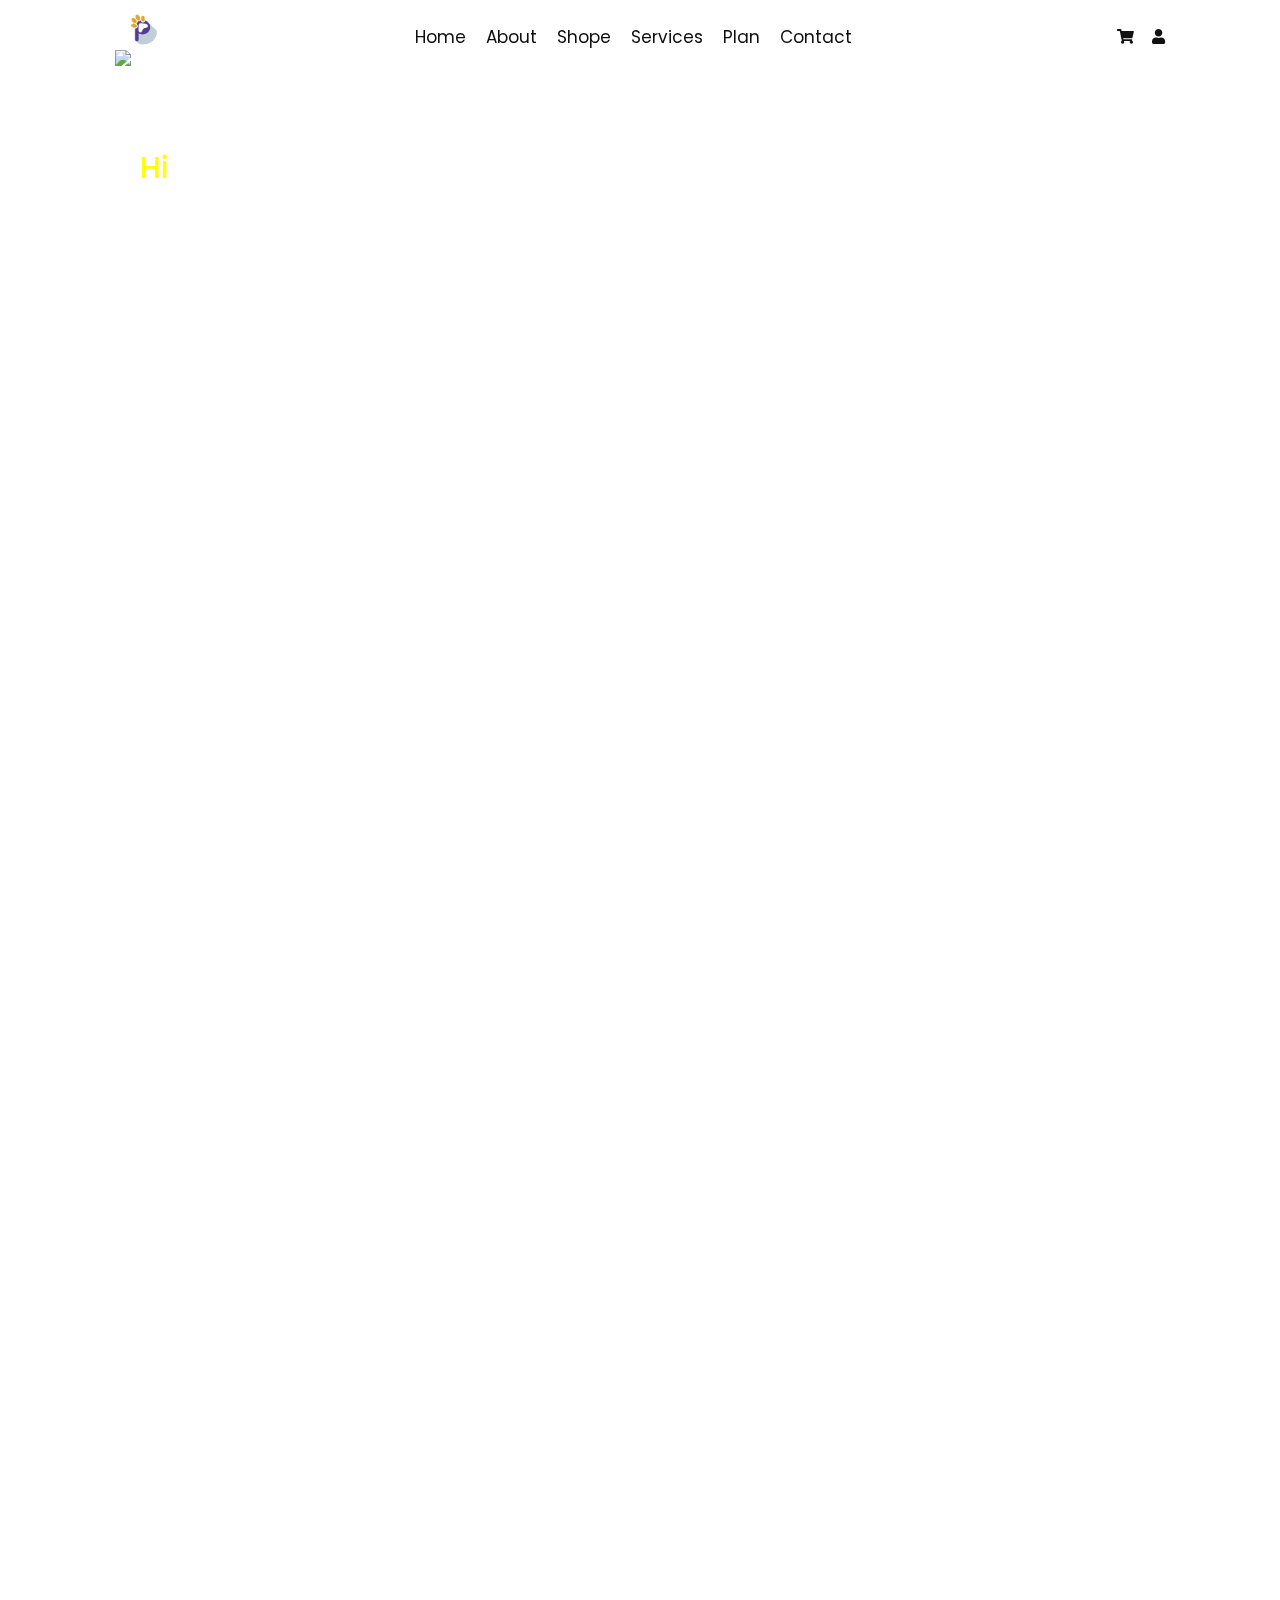
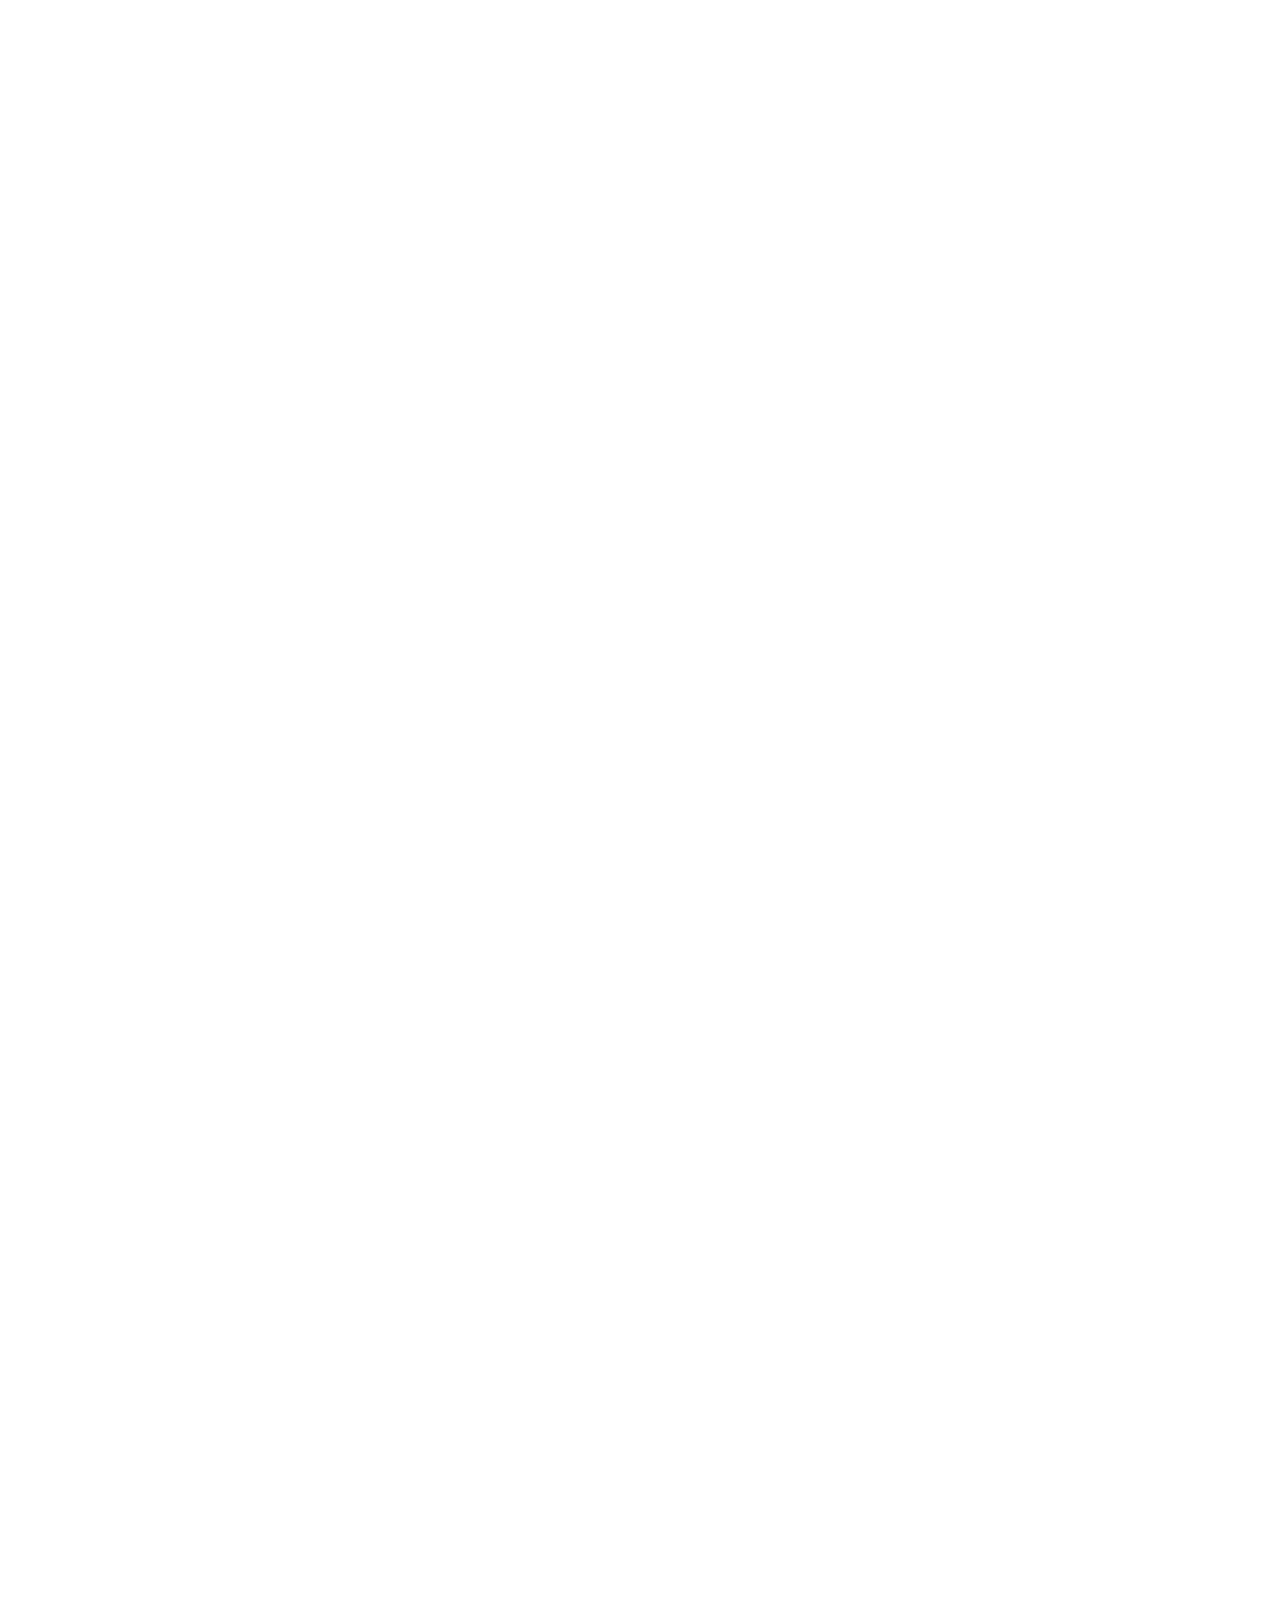
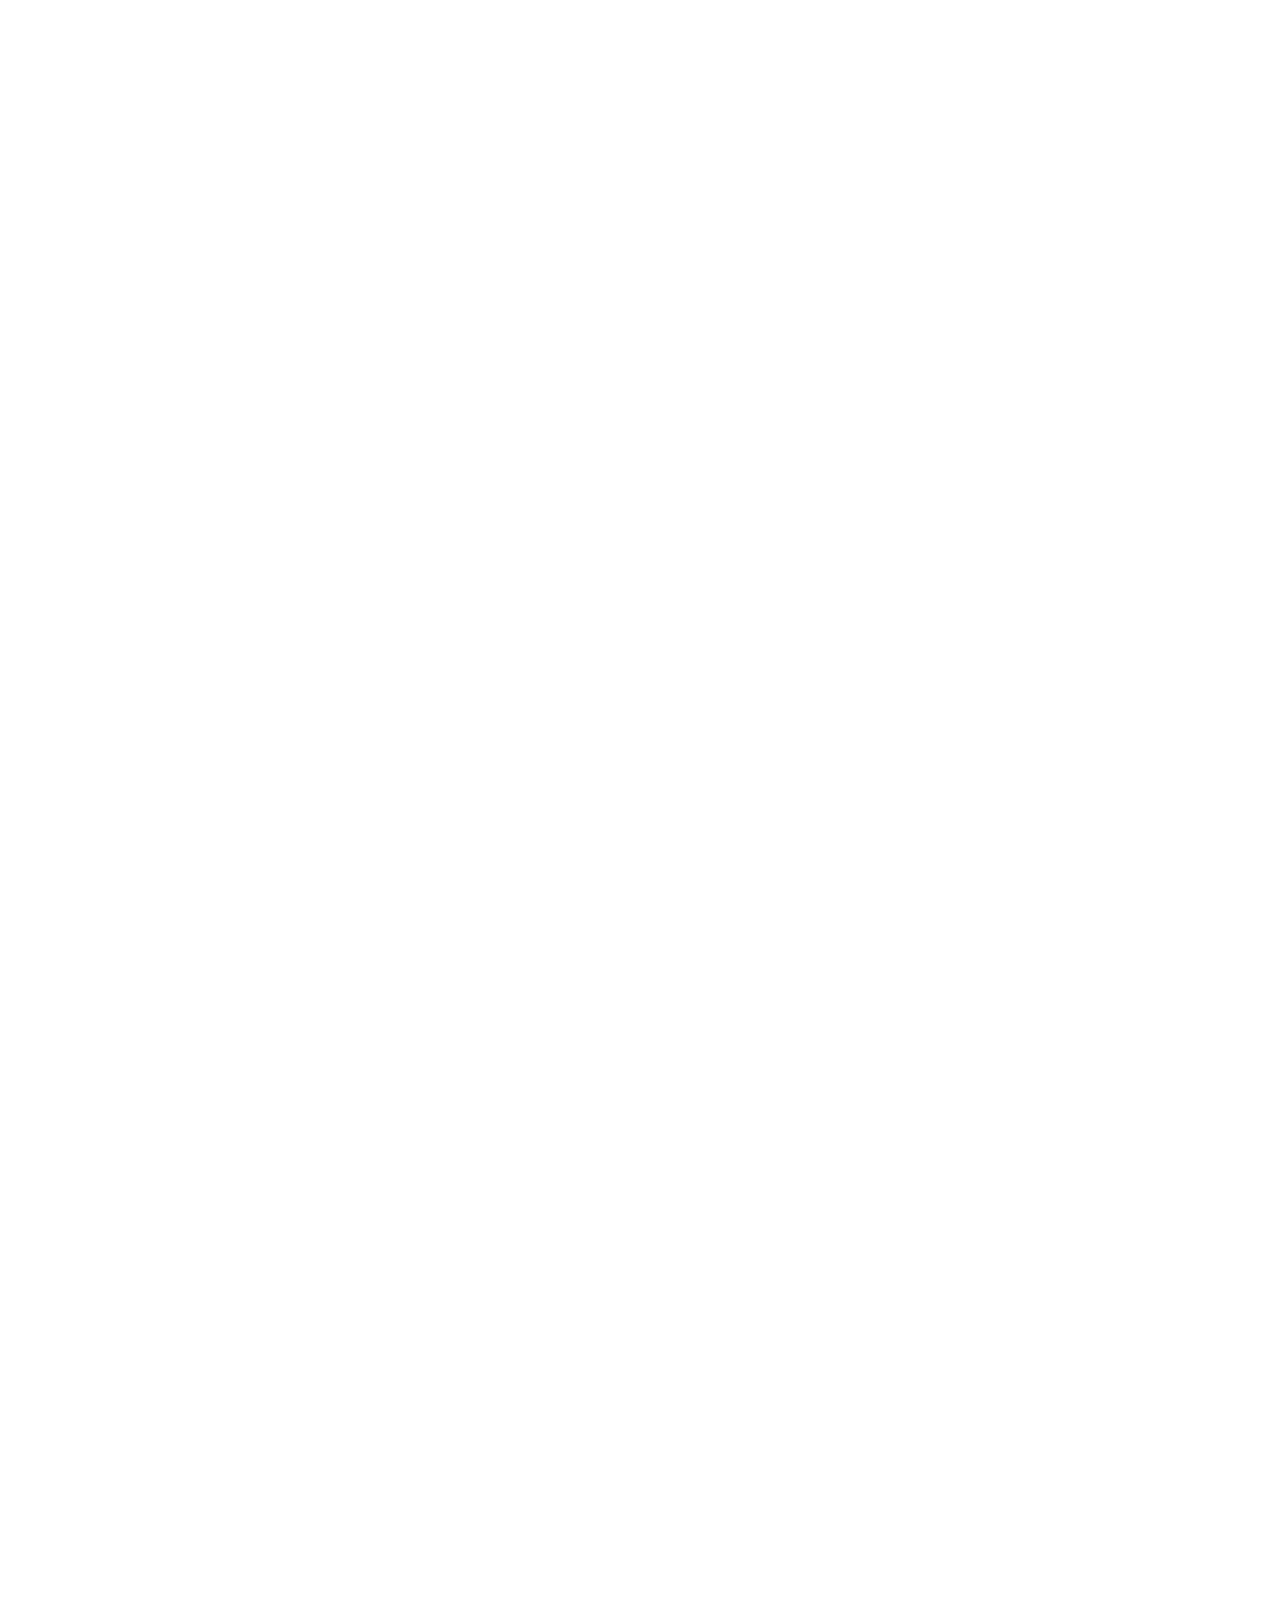
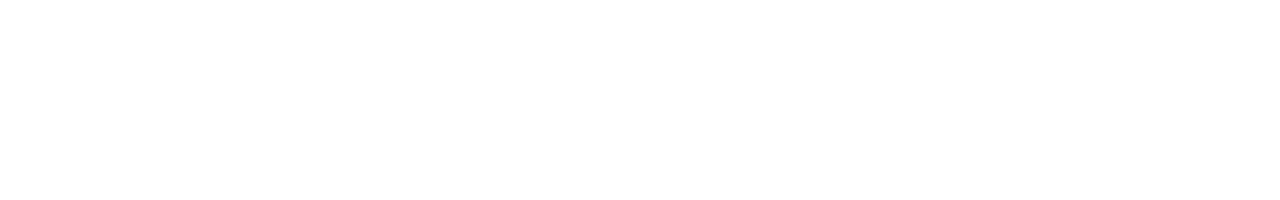
==== service.html @ 9591ad4a "Add files via upload" ====
<!DOCTYPE html>
<html lang="en">
<head>
    <meta charset="UTF-8">
    <meta http-equiv="X-UA-Compatible" content="IE=edge">
    <meta name="viewport" content="width=, initial-scale=1.0">
    <title>Pets service</title>
    <!-- font awesome cdn link -->
    <link rel="stylesheet" href="https://cdnjs.cloudflare.com/ajax/libs/font-awesome/5.15.4/css/all.min.css">
    <link rel="stylesheet" href="./css/bootstrap.min.css">
    <script src="./js/bootstrap.min.js"></script>
    <link rel="icon" type="image/x-icon" href="./image/icon-01.png">
<!--custom css file link-->
<link rel="stylesheet" href="css/style.css">

</html>
<body>
<header class="header">
    <!--start nav bar-->
        <a href="#" class="logo"><img src="./image/icon-01.png" width="50px"></a>
        <nav class="navbar">
            <a href="index.html">Home</a>
            <a href="#about">about</a>
            <a href="#shop">shope</a>
            <a href="service.html">services</a>
            <a href="#plan">plan</a>
            <a href="#contact">contact</a>
        </nav>
        <div class="icons">
            <div class="fas fa-bars" id="menu-btn"></div>
            <div href="#" class="fas fa-shopping-cart"></div>
            <div class="fas fa-user" id="login-btn"></div>
        </div>
</header>
 <div class="banner"></div>
<section class="doctor" id="doctor">
    <div class="content">
        <h3><span>Hi</span> we are at your pet's service</h3>
    </div>
    <img src="./image/pngwing.com.png" class="welcoming">
    <img src="./image/Wave_White_bottom_left_shape_04-1.png" class="wavee">
    </section>
</body>
---- css/style.css ----
@import url('https://fonts.googleapis.com/css2?family=Poppins:wght@100;300;400;500;600&display=swap');
  
*{
    font-family: 'Poppins', sans-serif;
    margin: 0;
    padding: 0;
    box-sizing: border-box;
    outline: none; border: none;
    text-decoration: none;
    text-transform: capitalize;
    transition: .2s linear;
}

:root{
--carrot-color:#E2A52C;
--yellow:#C9E881;
--blue:#320a96;
--white:#fff;
--light-color:#666;
--light-bg:#eee;
--border:.2rem solid black ;
--box-shadow:0 .5rem  1.5rem rgba(0,0,0,.1); 
}
@mixin grid ($val){
    display: grid;
    drid-templete-columns: repeat(auto-fit, minmax($val, 1far));
    gap:1.5rem;
}


html{
font-size: 62.5%;
overflow-x: hidden;
scroll-behavior: smooth;
scroll-padding-top: 4rem;

}
::-webkit-scrollbar {
    width: .5rem;
}

::-webkit-scrollbar-track{
    background: transparent;
}
::-webkit-scrollbar-thumb{
    background: black;
    border-radius: 1px;
}
section{
    padding: 5rem 9%;
}
.btn{
     display: inline-block;
     margin-top: 1rem ;
     padding: .8rem 2.8rem;
     border-radius: 5rem;
     border-top-left-radius: 0;
     border: var(--border);
     cursor: pointer;
     background: none;
     color: black;
     font-size: 1.7rem;
     overflow: hidden;
     z-index: 0;
     position: relative;
}
.btn::before{
    content: '';
    position: absolute;
    top: 0; left: 0;
    height: 100%;
    width: 100%;
    background: black;
    z-index: -1;
    transition: .2s linear;
    clip-path: circle(0% at 0% 5%);
}
.btn:hover::before{
    clip-path: circle(100%);

}
.btn:hover  {
    color: white;
}
@keyframes login{
    0%{
        transform: translateY(4rem);
        opacity: 0;
    }
}
body{
    height: 500rem;
}
.header{
    
    display: flex;
    align-items: center;
    justify-content: space-between;
    padding: 2rem 9%;
    position: fixed;
    top: 0; left: 0; right: 0;
    z-index: 1000;
}

.logo{
    display: flex;
    margin-top: -20px;
    padding: -50px;
}

.navbar a{
    margin: 0 1rem;
    font-size: 1.7rem;
    color: rgb(13, 13, 13);
    text-decoration: none;
    position: sticky;
    top: 0px;
    
}

.navbar a:hover{
color: var(--light-color);
text-decoration: none;
}
.icons a,
.icons div
 {
    font-size: 1.5rem;
    margin-left: 1.5rem;
    color: rgb(18, 18, 18);
    cursor: pointer;
}.icons a,
.icons div:hover{
    color: #E2A52C;
    margin-left: 1.5rem;

}
.login-form{
    position: absolute;
    top: 120%;right: 2rem;
    width: 35rem;
    border-radius: 1rem;
    background: white;
    box-shadow: var(--box-shadow);
    padding: 2rem;
    display: none;
    text-decoration: none;
    
    
}
.active{
    display: block;
    animation: login .4s linear;
}
h3{
    color: black;
    font-size: 2.5rem;
padding-bottom: .5rem;
text-decoration: none;
}
.box{
    width: 100%;
    border-bottom: var(--border);
    border-width: .1rem;
    padding: 1.5rem 0;
     font-size: 1.6rem;
     color: black;
     text-transform: none;
     margin: 1rem 0;
     text-decoration: none;
}
.remember{
    display: flex;
    align-items: center;
    gap: .5rem;
    padding: 1rem 0 ;
    
}
label{
    font-size: 1.5rem;
    cursor: pointer;
    color: var(--light-color);
}
.btn{
    width: 100%;
    text-align: center;
    margin: 1.5rem 0;
    text-decoration: none;
}

.btn:hover{
    background:#543d8d;
    text-decoration: none;
}
.links{
    display: flex;
    justify-content: space-between;
    align-items: center;
    margin-top: 1rem;
}
a{
    font-size: 1.4rem;
    color:black;
    text-decoration: none;

}
a:hover{
     color: black;
     text-decoration: none;
}
#menu-btn{
    display: none;
}

.home{
    min-height: 100vh;
    display: flex;
    align-items: center;
    justify-content: flex-end;
    background: url(../image/pets/karsten-winegeart-oU6KZTXhuvk-unsplash.jpg) no-repeat;
    background-position: center;
    background-size: cover;
    position: relative;
}
.content{
    width: 125rem;
    position: absolute;
    top: 200px;
}
h3{
    font-size: 30px;
    position: absolute;
    top: -50px;
    left: 25px;
    padding-bottom: 1rem;
    color: white;
}
span{
    color: yellow;
}
.btn{
    color:rgb(11, 11, 11);
    border-color: rgb(17, 17, 17);
    width: 200px;
    left: 50px;
}
.btn:hover{
color:white;
}
.btn:hover::before{
    background-size: black;
}
.wave{
    position: absolute;
    bottom: 0;
    left: 0;
    width: 100%;
    height: 12rem;
}
.about{
    display: flex;
    align-items: center;
    flex-wrap: wrap;
    gap:2rem;
}
.about .image{
    flex: 1 1 40rem;
}
.image img{
    width: 100%;
}
.conten{
    flex: 1 1 40rem;
}
.conten h2{
    color: black;
    font-size: 4rem;
}
.conten span{
    color: #f2ad24;
}
.conten p{
    font-size: 1.6rem;
    color: var(--light-color);
    padding: 1rem 0;
    line-height: 2;
    
}



































/*media queries*/
@media (max-width:991px){
html{
    font-size: 55%;
}
.header{
    padding:2rem;
}
section{
    padding: 5rem 2rem;
}
.wave{
    position: absolute;
    bottom: 0;
    left: 0;
    width: 100%;
    height: 10rem;
}


@media (max-width:768px){
    #menu-btn{
        display: inline-block;
    }
    .header{
        
    }
 .navbar{
     position: absolute;
     top: 99%; left: 0;right: 0;
     background: white;
     clip-path: polygon(0 0, 100% 0, 100% 0, 0 0);
 }
 .active{
    clip-path: polygon(0 0, 100% 0, 100% 100%, 0 100%);
 }
 a{
     display: block;
     margin: 2rem;
     font-size: 2rem;
 }
.content{
    width: 50rem;
    position: absolute;
    top: 200px;
}
.btn{
    color:rgb(11, 11, 11);
    border-color: rgb(17, 17, 17);
    width: 150px;
    left: 30px;
    top:50px;
}

@media (max-width:450px){
    html{
        font-size: 50%;
       }
       .header .login-form{
           width: 90%;
       }
       .content{
        width: 45rem;
        position: absolute;
        top: 140px;
        
    }
    .btn{
        color:rgb(11, 11, 11);
        border-color: rgb(17, 17, 17);
        width: 120px;
        left: 20px;
        top:30px;
    }
}

}
}
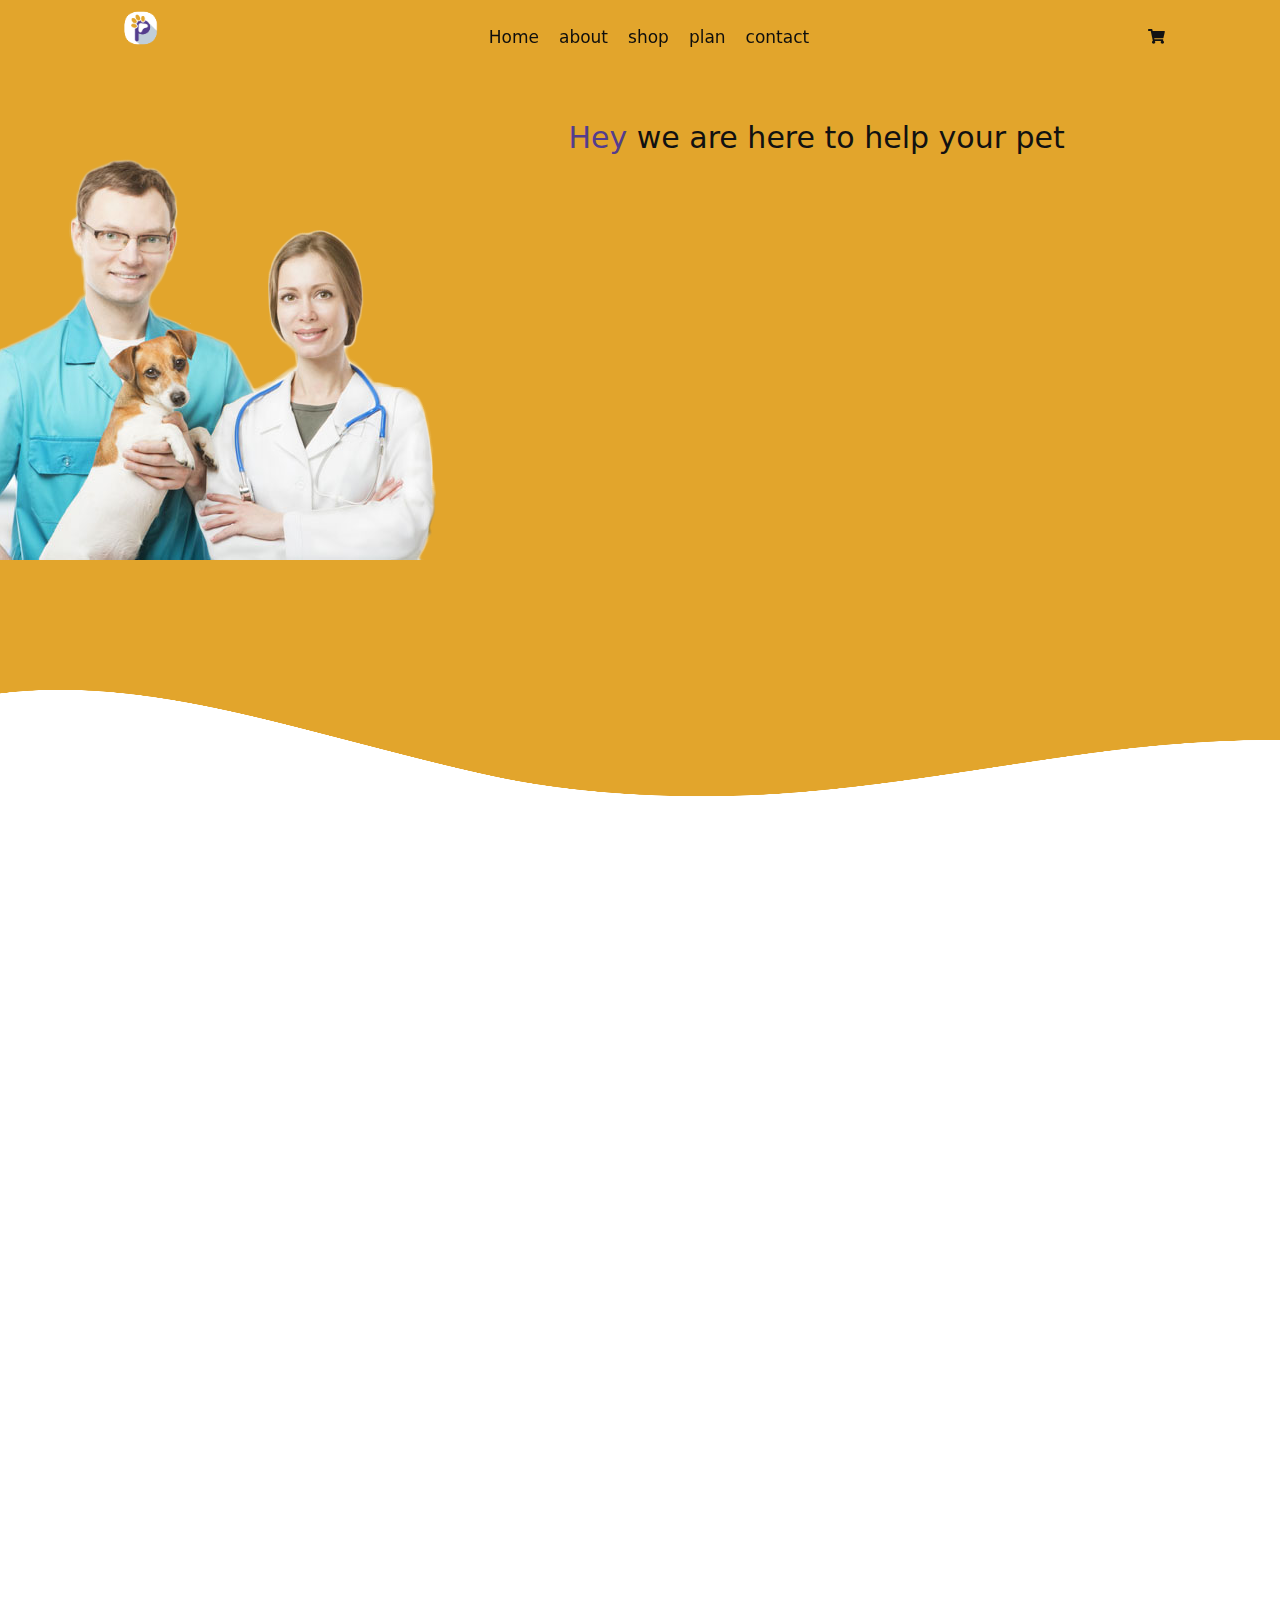
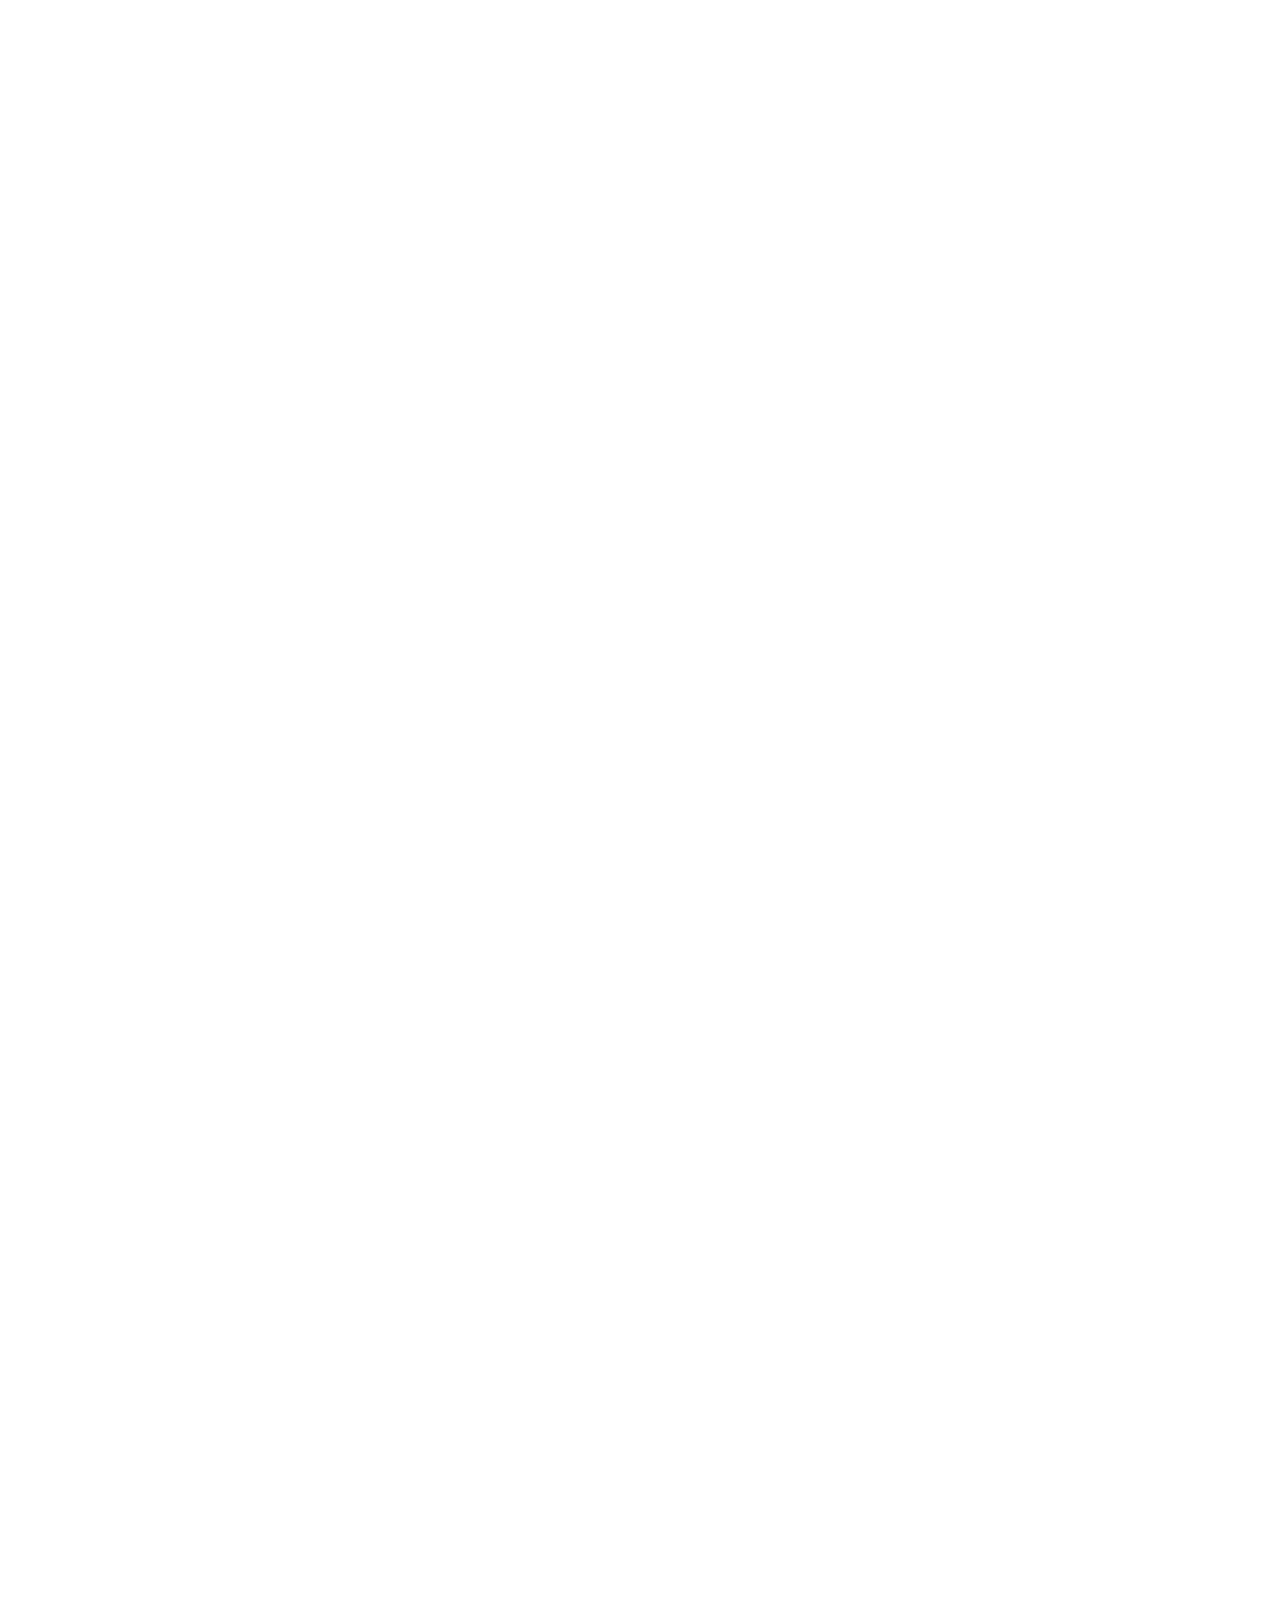
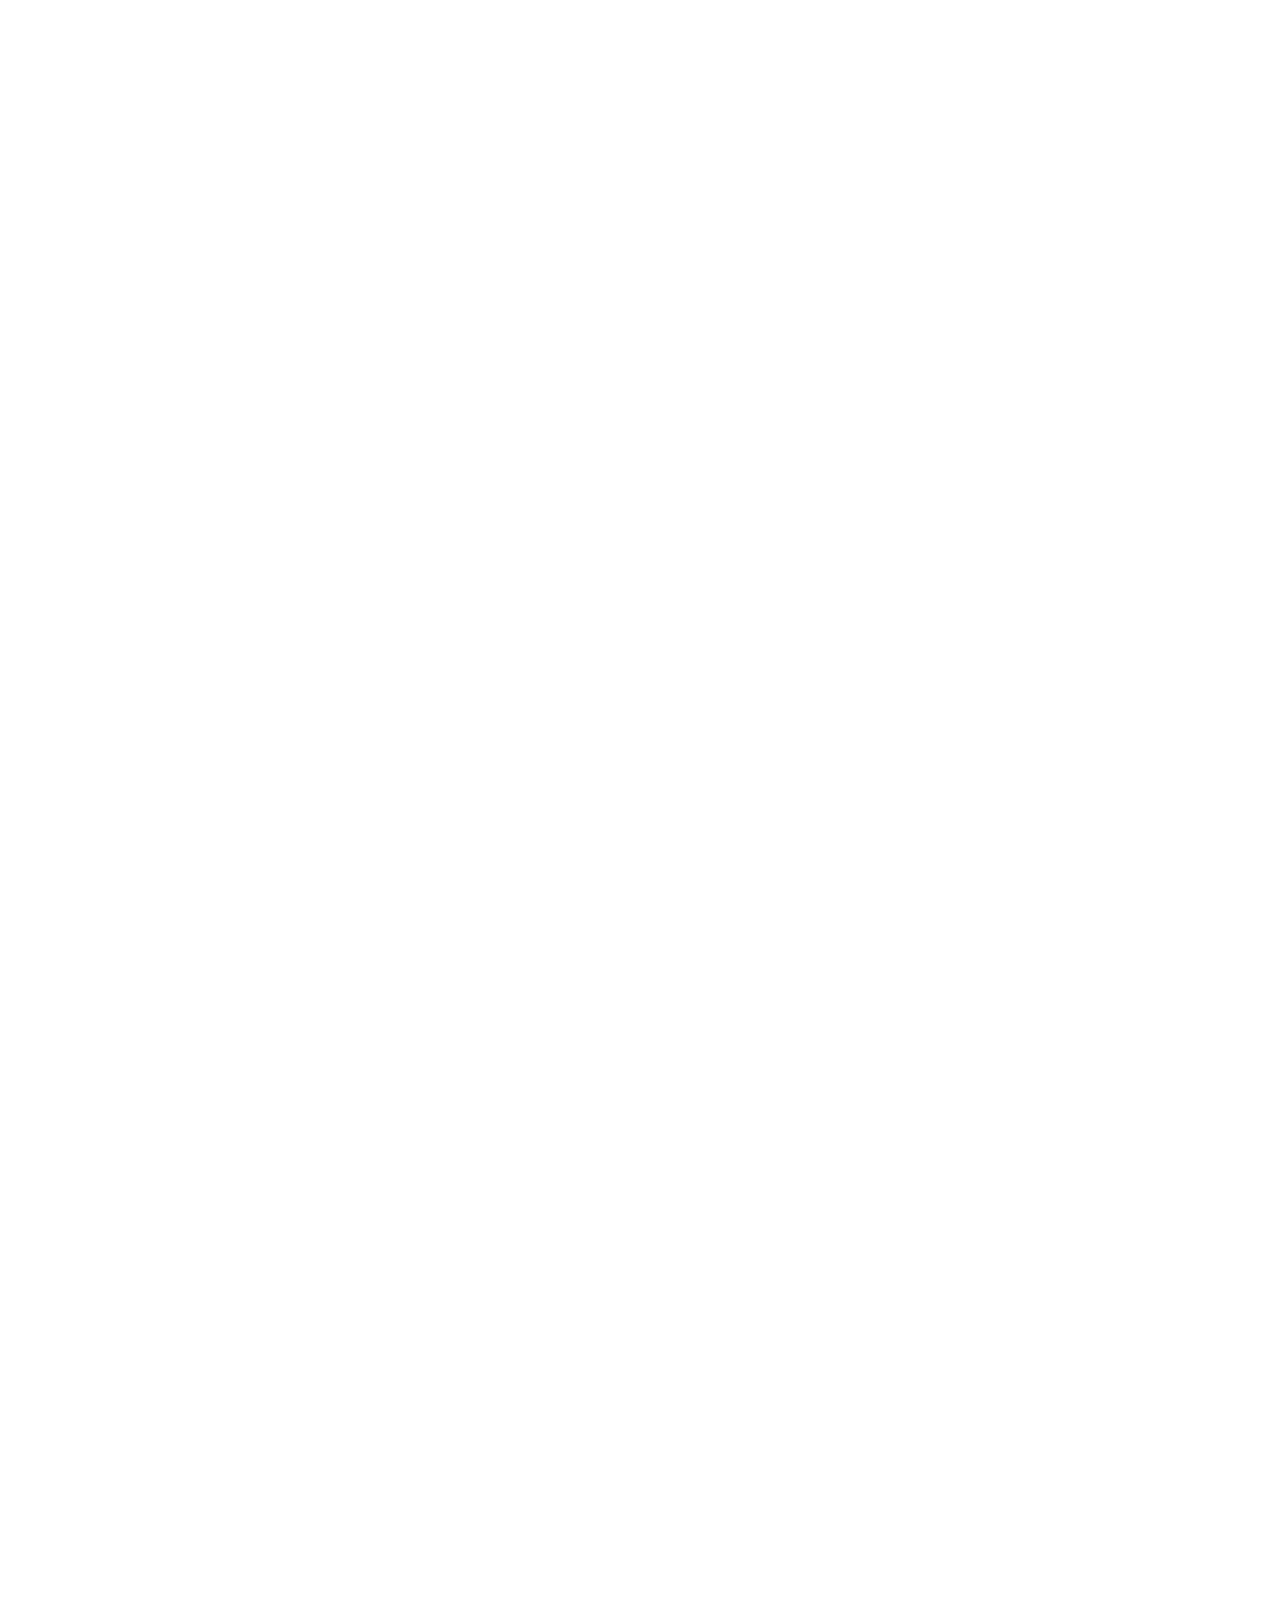
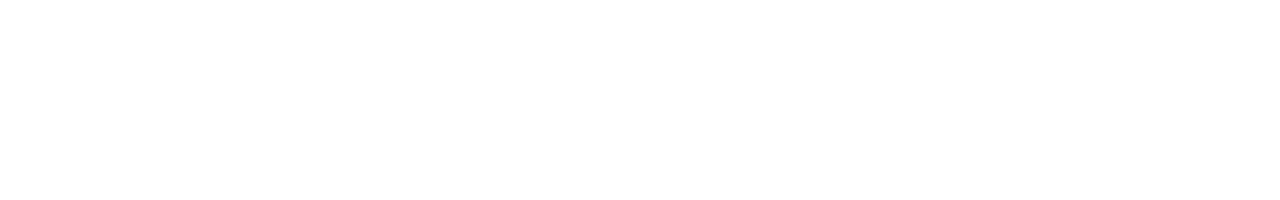
==== commit 7c3ed806: "Add files via upload" ====
--- a/service.html
+++ b/service.html
@@ -4,40 +4,43 @@
     <meta charset="UTF-8">
     <meta http-equiv="X-UA-Compatible" content="IE=edge">
     <meta name="viewport" content="width=, initial-scale=1.0">
-    <title>Pets service</title>
+    <title>service</title>
     <!-- font awesome cdn link -->
     <link rel="stylesheet" href="https://cdnjs.cloudflare.com/ajax/libs/font-awesome/5.15.4/css/all.min.css">
     <link rel="stylesheet" href="./css/bootstrap.min.css">
     <script src="./js/bootstrap.min.js"></script>
     <link rel="icon" type="image/x-icon" href="./image/icon-01.png">
 <!--custom css file link-->
-<link rel="stylesheet" href="css/style.css">
+<link rel="stylesheet" href="css/service.css">
+</head>
+<body>
+    <!--header section starts-->
+<header class="header">
+    <a href="#" class="logo"><img src="./image/icon-01.png" width="50px"></a>
+    <nav class="navbar">
+        <a href="./index.html">Home</a>
+        <a href="#about">about</a>
+        <a href="#shop">shop</a>
+        <a href="#plan">plan</a>
+        <a href="#contact">contact</a>
+    </nav>
+    <div class="icons">
+        <div class="fas fa-bars" id="menu-btn"></div>
+        <div href="#" class="fas fa-shopping-cart"></div>
+    </div>
+    <!--end nav bar-->
+</header>
+ <!--start service-->
+<section class="service" id="service">
+<div class="content">
+    <h3><span>Hey</span> we are here to help your pet</h3>
+    <img src="./image/pngwing.com.png" alt="" class="doc">
+</div>
+<img src="./image/Wave_White_bottom_left_shape_04-1.png" class="wave">
+</section>
 
-</html>
-<body>
-<header class="header">
-    <!--start nav bar-->
-        <a href="#" class="logo"><img src="./image/icon-01.png" width="50px"></a>
-        <nav class="navbar">
-            <a href="index.html">Home</a>
-            <a href="#about">about</a>
-            <a href="#shop">shope</a>
-            <a href="service.html">services</a>
-            <a href="#plan">plan</a>
-            <a href="#contact">contact</a>
-        </nav>
-        <div class="icons">
-            <div class="fas fa-bars" id="menu-btn"></div>
-            <div href="#" class="fas fa-shopping-cart"></div>
-            <div class="fas fa-user" id="login-btn"></div>
-        </div>
-</header>
- <div class="banner"></div>
-<section class="doctor" id="doctor">
-    <div class="content">
-        <h3><span>Hi</span> we are at your pet's service</h3>
-    </div>
-    <img src="./image/pngwing.com.png" class="welcoming">
-    <img src="./image/Wave_White_bottom_left_shape_04-1.png" class="wavee">
-    </section>
-</body>+
+<script src="js/script.js"></script>
+</body>
+
+</html>--- a/css/service.css
+++ b/css/service.css
@@ -0,0 +1,292 @@
+import url('https://fonts.googleapis.com/css2?family=Poppins:wght@100;300;400;500;600&display=swap');
+  
+*{
+    font-family: 'Poppins', sans-serif;
+    margin: 0;
+    padding: 0;
+    box-sizing: border-box;
+    outline: none; border: none;
+    text-decoration: none;
+    text-transform: capitalize;
+    transition: .2s linear;
+}
+
+:root{
+--carrot-color:#E2A52C;
+--yellow:#C9E881;
+--blue:#320a96;
+--white:#fff;
+--light-color:#666;
+--light-bg:#eee;
+--border:.2rem solid black ;
+--box-shadow:0 .5rem  1.5rem rgba(0,0,0,.1); 
+}
+@mixin grid ($val){
+    display: grid;
+    drid-templete-columns: repeat(auto-fit, minmax($val, 1far));
+    gap:1.5rem;
+}
+
+
+html{
+font-size: 62.5%;
+overflow-x: hidden;
+scroll-behavior: smooth;
+scroll-padding-top: 4rem;
+
+}
+::-webkit-scrollbar {
+    width: .5rem;
+}
+
+::-webkit-scrollbar-track{
+    background: transparent;
+}
+::-webkit-scrollbar-thumb{
+    background: black;
+    border-radius: 1px;
+}
+section{
+    padding: 5rem 9%;
+}
+
+body{
+    height: 500rem;
+}
+.header{
+    
+    display: flex;
+    align-items: center;
+    justify-content: space-between;
+    padding: 2rem 9%;
+    position: fixed;
+    top: 0; left: 0; right: 0;
+    z-index: 1000;
+}
+
+.logo{
+    display: flex;
+    margin-top: -20px;
+    padding: -50px;
+}
+
+.navbar a{
+    margin: 0 1rem;
+    font-size: 1.7rem;
+    color: rgb(13, 13, 13);
+    text-decoration: none;
+    position: sticky;
+    top: 0px;
+    
+}
+
+.navbar a:hover{
+color: var(--light-color);
+text-decoration: none;
+}
+.icons a,
+.icons div
+ {
+    font-size: 1.5rem;
+    margin-left: 1.5rem;
+    color: rgb(18, 18, 18);
+    cursor: pointer;
+}.icons a,
+.icons div:hover{
+    color: #1f2af6;
+    margin-left: 1.5rem;
+
+}
+
+h3{
+    color: black;
+    font-size: 2.5rem;
+padding-bottom: .5rem;
+text-decoration: none;
+}
+
+a{
+    font-size: 1.4rem;
+    color:black;
+    text-decoration: none;
+
+}
+a:hover{
+     color: black;
+     text-decoration: none;
+}
+#menu-btn{
+    display: none;
+}
+
+.service{
+    min-height: 90vh;
+    display: flex;
+    align-items: center;
+    justify-content: flex-end;
+
+    background-position: center;
+    background-color: #E2A52C;
+    position: relative;
+}
+.content{
+    width: 125rem;
+    position: absolute;
+    top: 200px;
+}
+h3{
+    font-size: 30px;
+    position: absolute;
+    top: -80px;
+    right: 100px;
+    padding-bottom: 1rem;
+    color: rgb(17, 17, 17);
+}
+span{
+    color: #543d8d;
+}
+.wave{
+    position: absolute;
+    bottom: 0;
+    left: 0;
+    width: 100%;
+    height: 12rem;
+}
+.doc{
+    position: absolute;
+    top: -85px;
+}
+
+   
+
+
+
+
+
+
+
+
+
+
+
+/*media queries*/
+@media (max-width:900px){
+    #menu-btn {
+        display: none;
+    }
+    .icons a, .icons div {
+        font-size: 2.5rem;
+        margin-left: 1.5rem;
+        color: rgb(18, 18, 18);
+        cursor: pointer;
+    }
+    .doc {
+        position: absolute;
+        top: -63px;
+        width: 679px;
+}
+h3 {
+    font-size: 43px;
+    position: absolute;
+    top: -80px;
+    right: 100px;
+    padding-bottom: 1rem;
+    color: rgb(17, 17, 17);
+}
+}
+
+@media (max-width:768px){
+     .navbar a {
+        margin: 0 1rem;
+        font-size: 10px;
+        color: rgb(13, 13, 13);
+        text-decoration: none;
+        position: sticky;
+        top: 0px;
+    }
+    h3 {
+        font-size: 23px;
+        position: absolute;
+        top: -18px;
+        right: 8px;
+        padding-bottom: 1rem;
+        color: rgb(17, 17, 17);
+    }
+    .wave {
+        position: absolute;
+        bottom: -5px;
+        left: 1px;
+        width: 100%;
+        height: 5rem;
+    }
+    .icons a, .icons div {
+        font-size: 1.5rem;
+        margin-left: 1.5rem;
+        color: rgb(18, 18, 18);
+        cursor: pointer;
+    }
+    .doc {
+        
+            position: absolute;
+            top: 75px;
+            width: 389px;
+            left: 891px;
+        
+}
+h3 {
+    font-size: 22px;
+    position: absolute;
+    top: -18px;
+    right: -10px;
+    padding-bottom: 1rem;
+    color: rgb(17, 17, 17);
+}
+}
+@media (width:414px){
+    .navbar a {
+        margin: 0 1rem;
+        font-size: 10px;
+        color: rgb(13, 13, 13);
+        text-decoration: none;
+        position: sticky;
+        top: 0px;
+    }
+    h3 {
+        font-size: 23px;
+        position: absolute;
+        top: -18px;
+        right: 8px;
+        padding-bottom: 1rem;
+        color: rgb(17, 17, 17);
+    }
+    .wave {
+        position: absolute;
+        bottom: -5px;
+        left: 1px;
+        width: 100%;
+        height: 5rem;
+    }
+    .icons a, .icons div {
+        font-size: 1.5rem;
+        margin-left: 1.5rem;
+        color: rgb(18, 18, 18);
+        cursor: pointer;
+    }
+    .doc {
+        
+            position: absolute;
+            top: 75px;
+            width: 389px;
+            left: 891px;
+        
+}
+h3 {
+    font-size: 22px;
+    position: absolute;
+    top: -18px;
+    right: -10px;
+    padding-bottom: 1rem;
+    color: rgb(17, 17, 17);
+}
+}
+
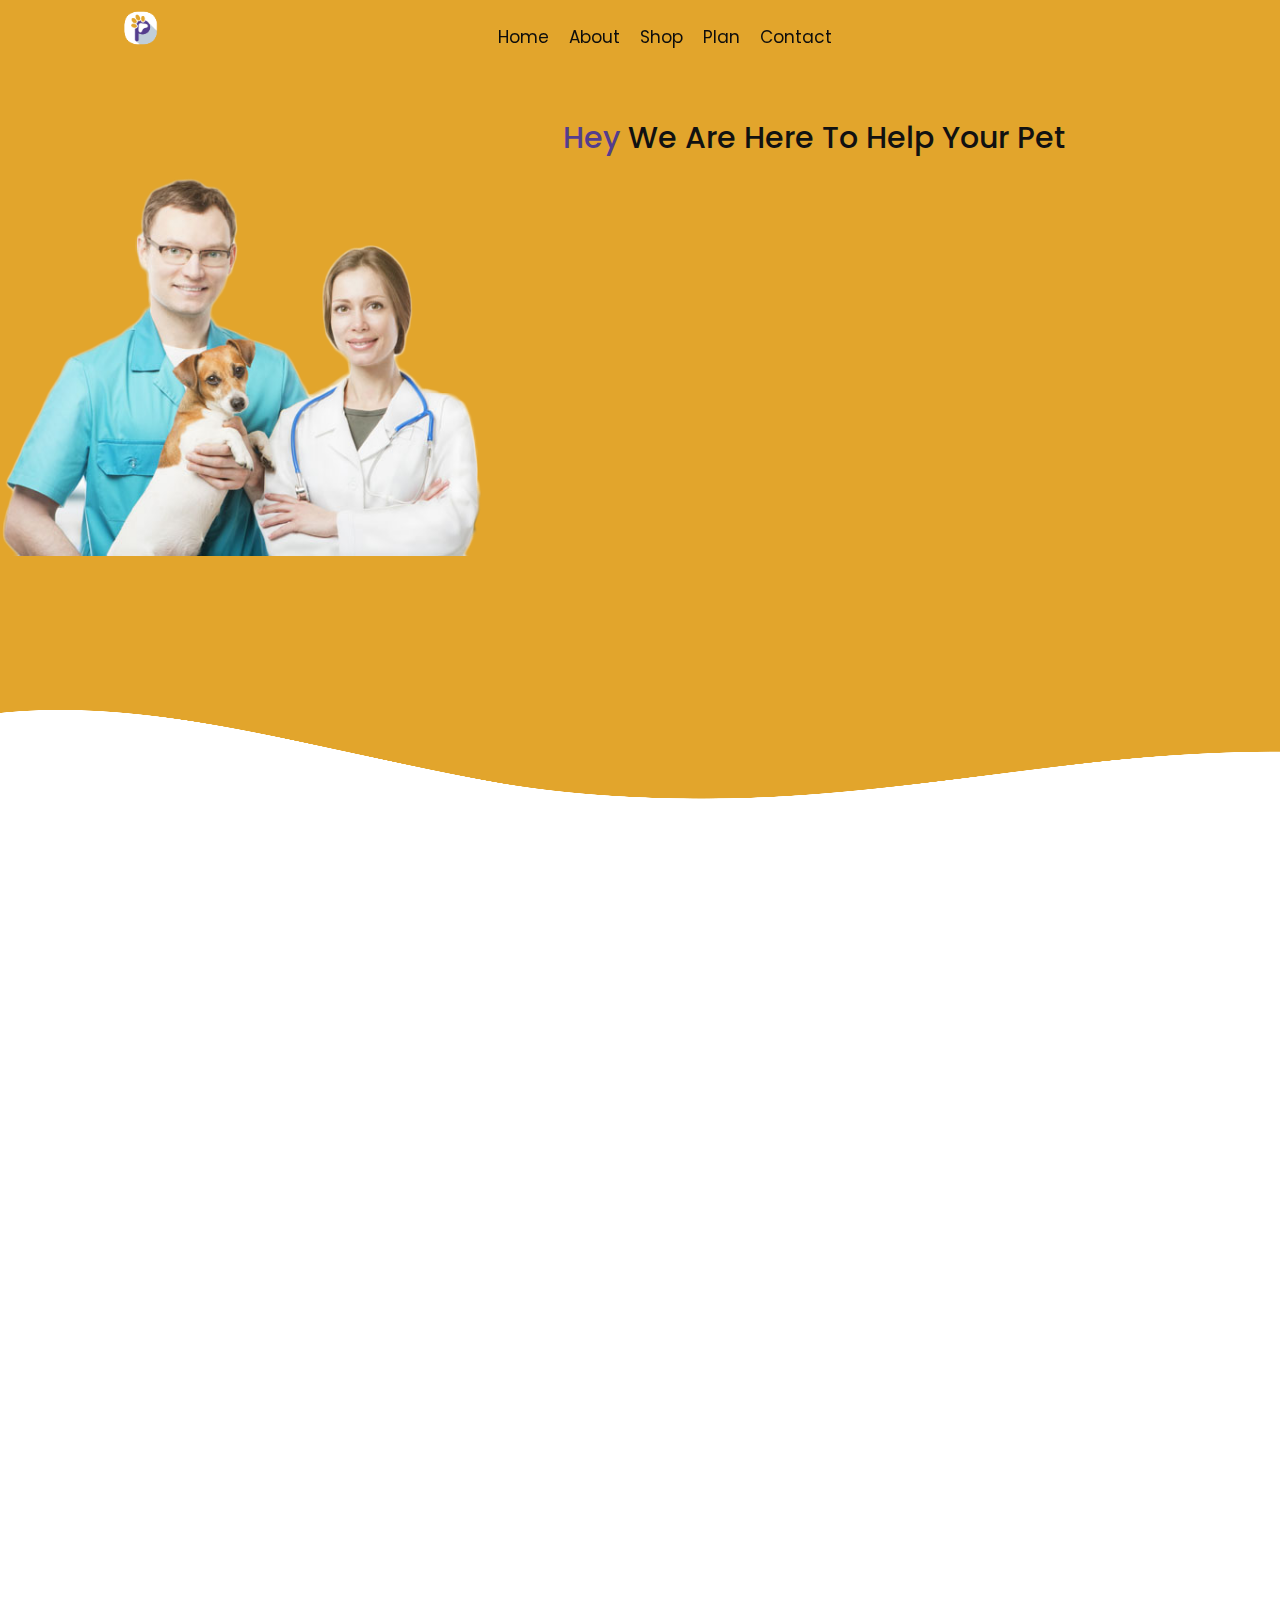
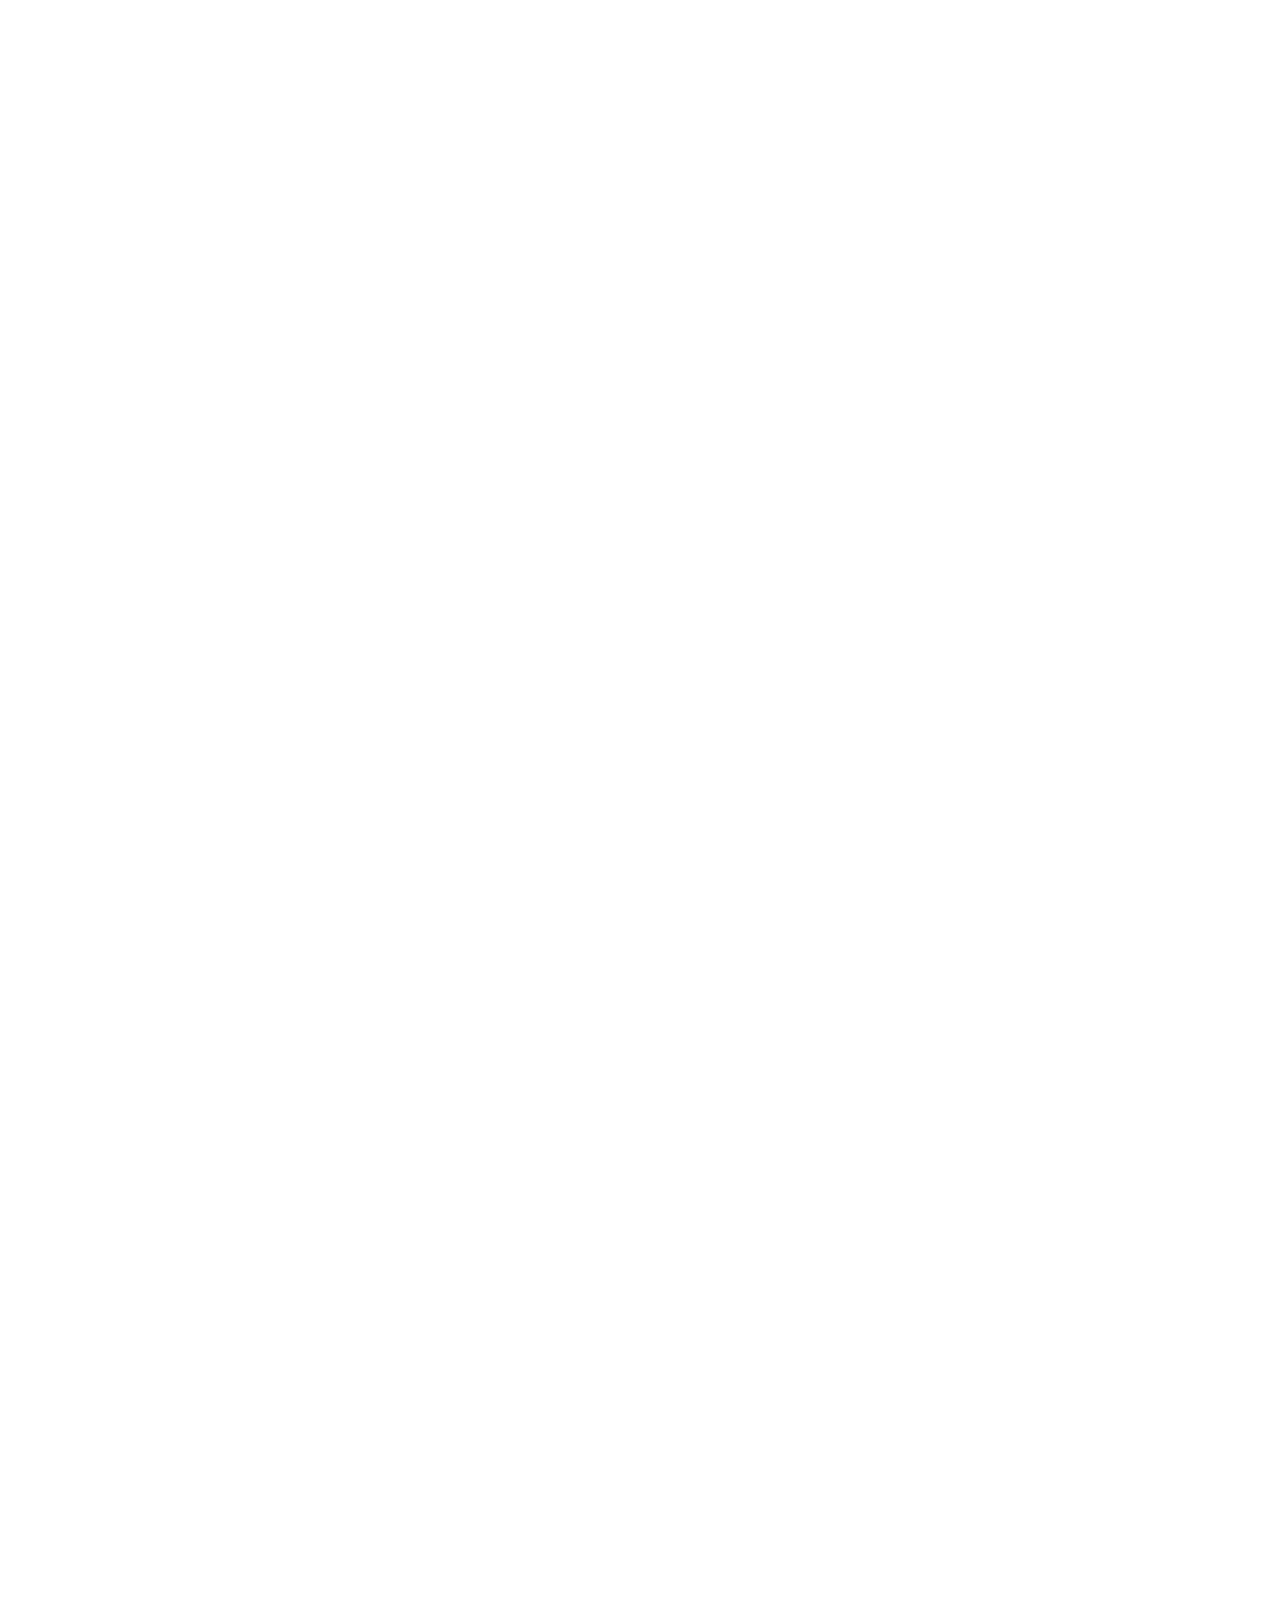
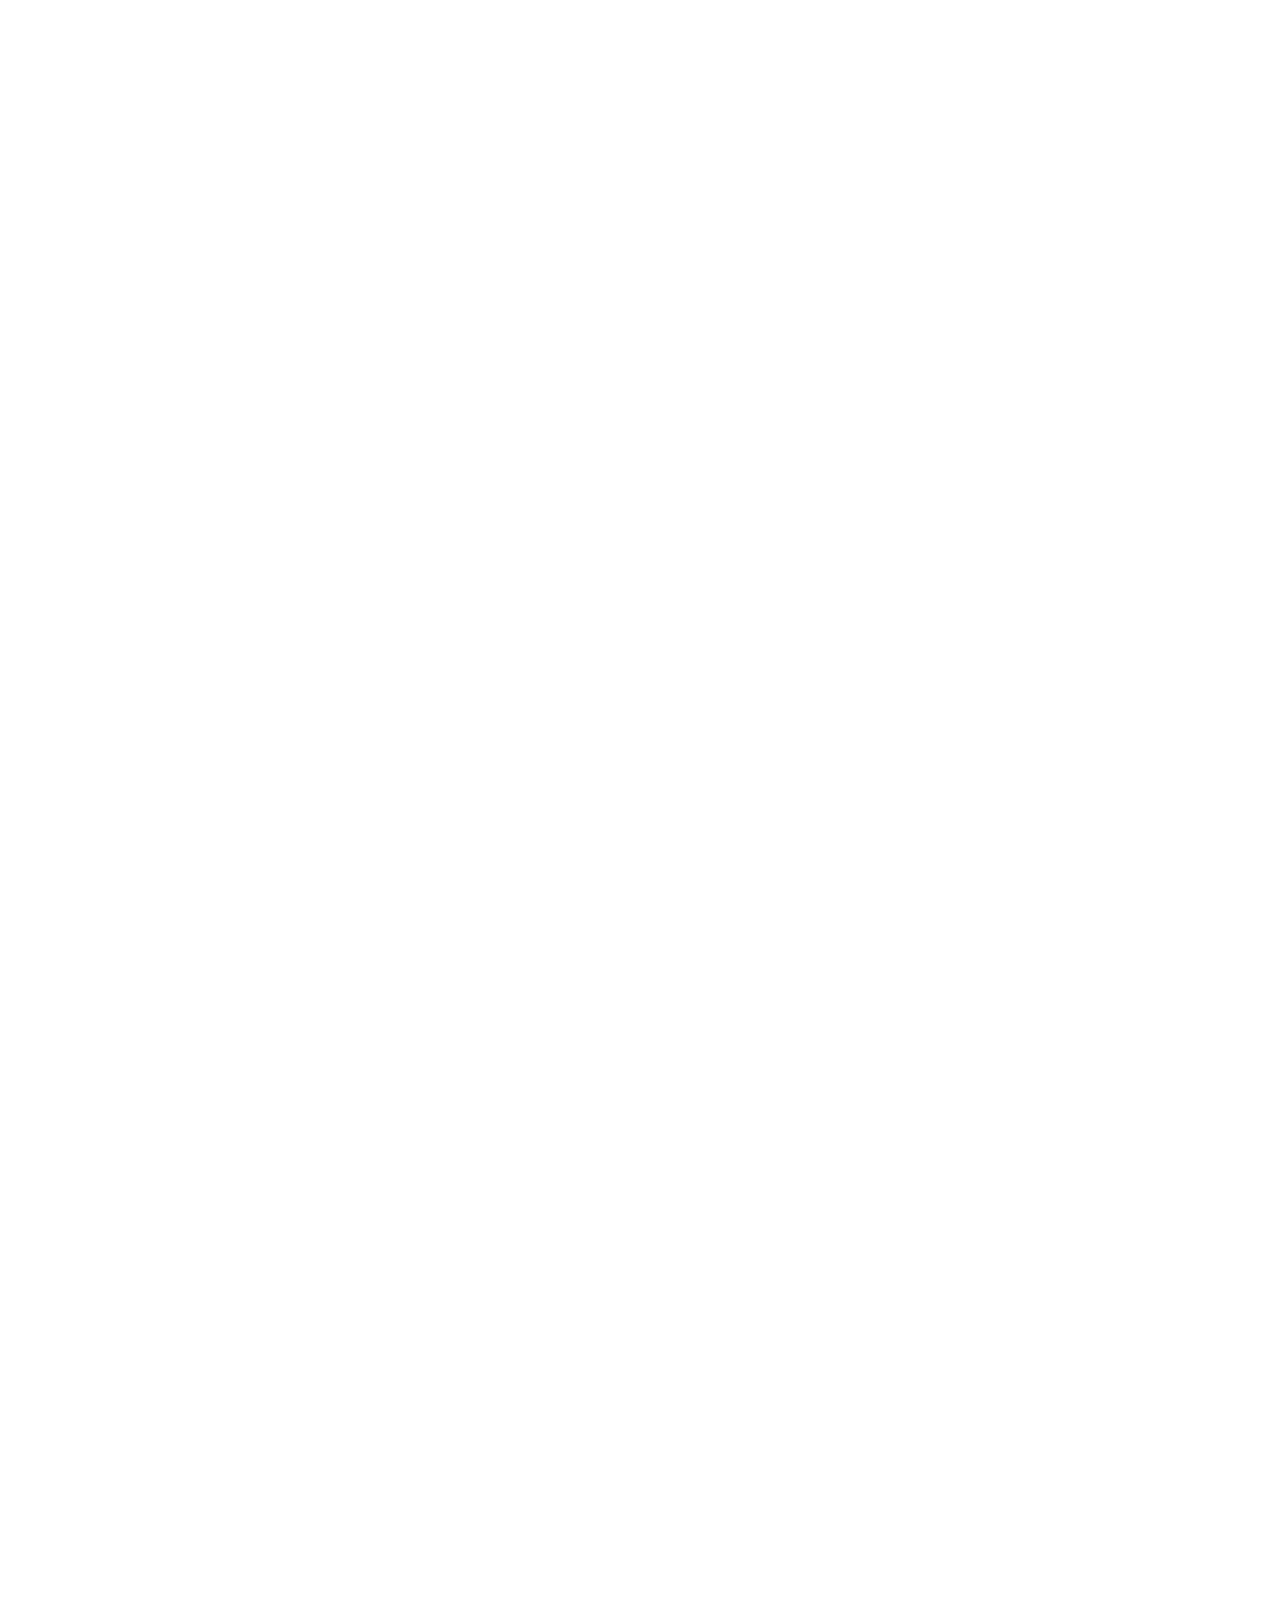
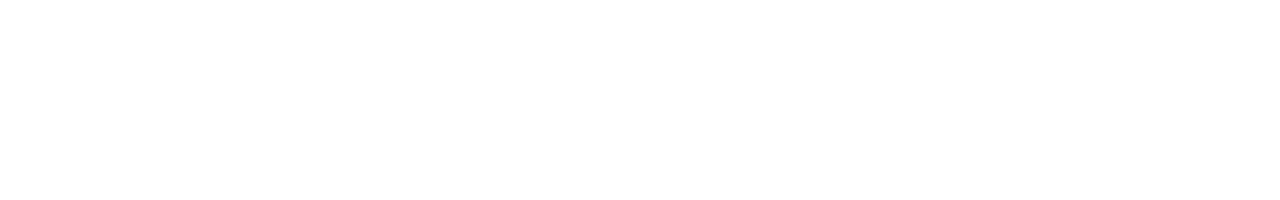
==== commit 39ebb212: "Add files via upload" ====
--- a/service.html
+++ b/service.html
@@ -26,7 +26,7 @@
     </nav>
     <div class="icons">
         <div class="fas fa-bars" id="menu-btn"></div>
-        <div href="#" class="fas fa-shopping-cart"></div>
+        
     </div>
     <!--end nav bar-->
 </header>
@@ -34,12 +34,9 @@
 <section class="service" id="service">
 <div class="content">
     <h3><span>Hey</span> we are here to help your pet</h3>
-    <img src="./image/pngwing.com.png" alt="" class="doc">
 </div>
 <img src="./image/Wave_White_bottom_left_shape_04-1.png" class="wave">
 </section>
-
-
 <script src="js/script.js"></script>
 </body>
 
--- a/css/service.css
+++ b/css/service.css
@@ -1,4 +1,4 @@
-import url('https://fonts.googleapis.com/css2?family=Poppins:wght@100;300;400;500;600&display=swap');
+@import url(https://fonts.googleapis.com/css2?family=Poppins:wght@100;300;400;500;600&display=swap);
   
 *{
     font-family: 'Poppins', sans-serif;
@@ -124,8 +124,10 @@
     display: flex;
     align-items: center;
     justify-content: flex-end;
-
-    background-position: center;
+    background: url(../image/pngwing.com.png) no-repeat;
+    background-size: 500px;
+    background-position-x: -10px;
+    background-position-y: 137PX;
     background-color: #E2A52C;
     position: relative;
 }
@@ -150,22 +152,12 @@
     bottom: 0;
     left: 0;
     width: 100%;
-    height: 12rem;
+    height: 10rem;
 }
 .doc{
     position: absolute;
     top: -85px;
 }
-
-   
-
-
-
-
-
-
-
-
 
 
 
@@ -180,11 +172,18 @@
         color: rgb(18, 18, 18);
         cursor: pointer;
     }
-    .doc {
-        position: absolute;
-        top: -63px;
-        width: 679px;
-}
+    .service{
+        min-height: 90vh;
+        display: flex;
+        align-items: center;
+        justify-content: flex-end;
+        background: url(../image/pngwing.com.png) no-repeat;
+        background-size: 500px;
+        background-position-x: -10px;
+        background-position-y: 137PX;
+        background-color: #E2A52C;
+        position: relative;
+    }
 h3 {
     font-size: 43px;
     position: absolute;
@@ -196,8 +195,8 @@
 }
 
 @media (max-width:768px){
-     .navbar a {
-        margin: 0 1rem;
+    .navbar a {
+        margin: 0 -9rem;
         font-size: 10px;
         color: rgb(13, 13, 13);
         text-decoration: none;
@@ -212,6 +211,18 @@
         padding-bottom: 1rem;
         color: rgb(17, 17, 17);
     }
+    .service {
+    min-height: 90vh;
+    display: flex;
+    align-items: center;
+    justify-content: flex-end;
+    background: url(../image/pngwing.com.png) no-repeat;
+    background-size: 484px;
+    background-position-x: -54px;
+    background-position-y: 260PX;
+    background-color: #E2A52C;
+    position: relative;
+}
     .wave {
         position: absolute;
         bottom: -5px;
@@ -225,14 +236,19 @@
         color: rgb(18, 18, 18);
         cursor: pointer;
     }
-    .doc {
-        
-            position: absolute;
-            top: 75px;
-            width: 389px;
-            left: 891px;
-        
-}
+    .service {
+        min-height: 90vh;
+        display: flex;
+        align-items: center;
+        justify-content: flex-end;
+        background: url(../image/pngwing.com.png) no-repeat;
+        background-size: 500px;
+        background-position-x: -54px;
+        background-position-y: 406PX;
+        background-color: #E2A52C;
+        position: relative;
+    }
+   
 h3 {
     font-size: 22px;
     position: absolute;
@@ -242,7 +258,7 @@
     color: rgb(17, 17, 17);
 }
 }
-@media (width:414px){
+@media (width:450px){
     .navbar a {
         margin: 0 1rem;
         font-size: 10px;
@@ -272,21 +288,87 @@
         color: rgb(18, 18, 18);
         cursor: pointer;
     }
-    .doc {
-        
-            position: absolute;
-            top: 75px;
-            width: 389px;
-            left: 891px;
-        
-}
+    .service{
+        min-height: 90vh;
+        display: flex;
+        align-items: center;
+        justify-content: flex-end;
+        background: url(../image/pngwing.com.png) no-repeat;
+        background-size: cover;
+        background-position-x: -54px;
+        background-position-y: 215PX;
+        background-color: #E2A52C;
+        position: relative;
+    }
 h3 {
     font-size: 22px;
     position: absolute;
     top: -18px;
+    right: 13px;
+    padding-bottom: 1rem;
+    color: rgb(17, 17, 17);
+}
+}
+@media (width:360px){
+    .navbar a {
+        margin: 0 -9rem;
+        font-size: 10px;
+        color: rgb(13, 13, 13);
+        text-decoration: none;
+        position: sticky;
+        top: 0px;
+    }
+    h3 {
+        font-size: 23px;
+        position: absolute;
+        top: -18px;
+        right: 8px;
+        padding-bottom: 1rem;
+        color: rgb(17, 17, 17);
+    }
+    .service {
+    display: flex;
+    align-items: center;
+    justify-content: flex-end;
+    background: url(../image/pngwing.com.png) no-repeat;
+    background-size: 484px;
+    background-position-x: -54px;
+    background-position-y: 260PX;
+    background-color: #E2A52C;
+    position: relative;
+}
+    .wave {
+        position: absolute;
+        bottom: -5px;
+        left: 1px;
+        width: 100%;
+        height: 5rem;
+    }
+    .icons a, .icons div {
+        font-size: 1.5rem;
+        margin-left: 1.5rem;
+        color: rgb(18, 18, 18);
+        cursor: pointer;
+    }
+    .service {
+        min-height: 90vh;
+        display: flex;
+        align-items: center;
+        justify-content: flex-end;
+        background: url(../image/pngwing.com.png) no-repeat;
+        background-size: 500px;
+        background-position-x: -76px;
+        background-position-y: 270PX;
+        background-color: #E2A52C;
+        position: relative;
+    }
+   
+h3 {
+    font-size: 22px;
+    position: absolute;
+    top: -18px;
     right: -10px;
     padding-bottom: 1rem;
     color: rgb(17, 17, 17);
 }
 }
-
